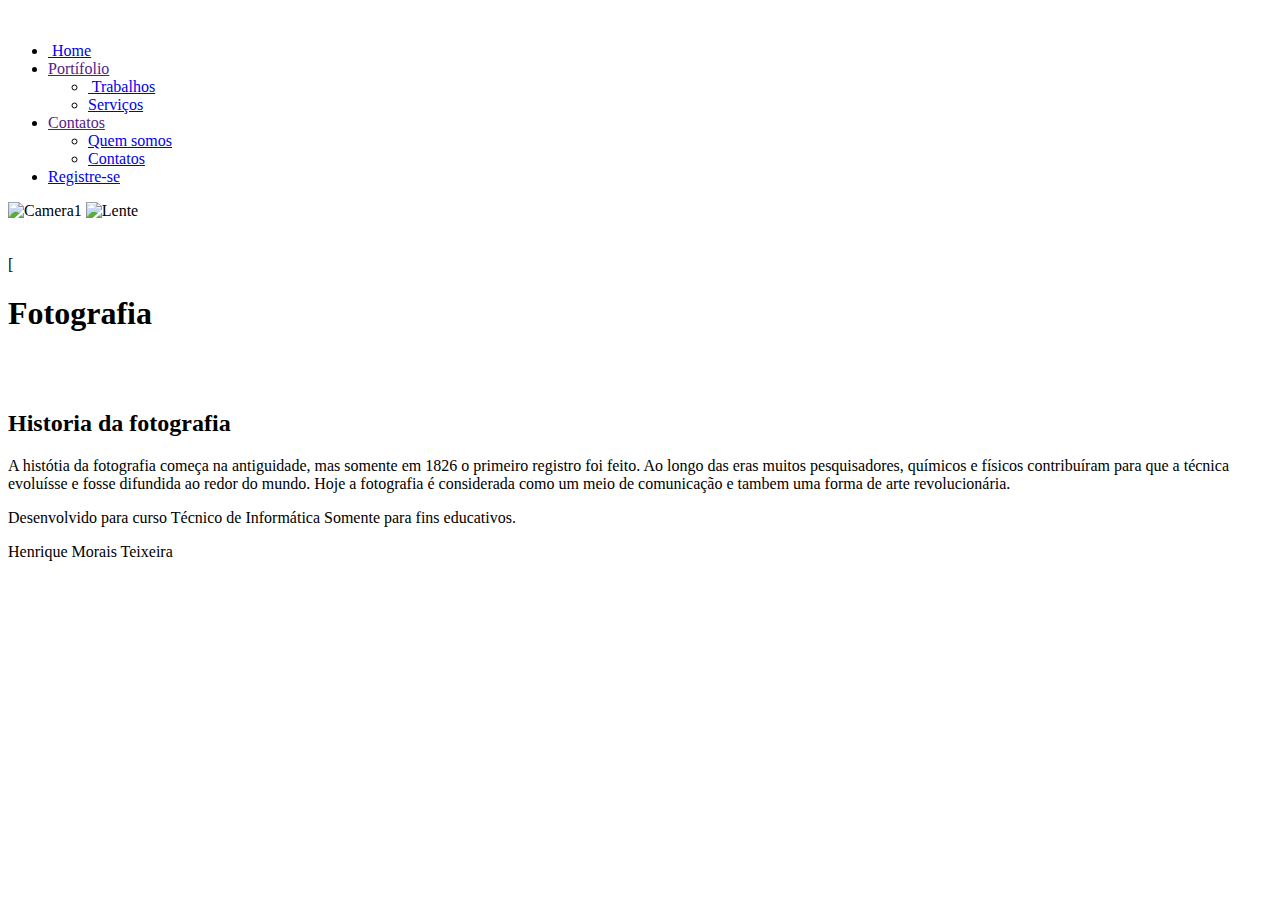
==== index.html @ 56b412f4 "ADICIONEI ARQUIVOS VIA UPLOAD" ====
<!DOCTYPE html>             <!-- Index - Pagina principal -->
<html lang="pt-br">
<head>
    <meta charset="UTF-8">
    <meta http-equiv="X-UA-Compatible" content="IE=edge">
    <meta name="viewport" content="width=device-width, initial-scale=1.0">
    <meta name="description" content="Site sobre Fotos - Henrique Morais"> <!-- Descrição do site -->
    <meta name="keywords" content="Fotos, camera, videos, galeria, studio, natureza, gravaçao, 4k, fullhd, resolução, qualidade," > <!-- Palavras chaves do site --> 
    
    <title>Fotografia</title> <!-- Titulo site -->

    <link rel="shortcut icon" href="imagens/logo.png"> <!-- Colocando imagem icone e ligando pasta imagens -->
    <link rel="stylesheet" type="text/css" href="css/estilo_home.css">

</head>
<body>

<div id="interface">
    <header class="topo">
        <img src="imagens/pexels-photo-688689.jpeg" alt="">

        <nav class="menu">
            <ul> <!-- Lista não ordenada -->
                <li> 
                     <a target="_blank" href="index.html"><img src="imagens/1922234-one-line-drawing-of-camera-linear-style-black-image-isolated-on-white-background-hand-drawn-minimalism-style-vector-illustration-vetor.jpg" alt=""> Home</a> 
               </li>   <!-- Lista -->
                <li>
                    <a href=""><img src="imagens/1922234-one-line-drawing-of-camera-linear-style-black-image-isolated-on-white-background-hand-drawn-minimalism-style-vector-illustration-vetor.jpg" alt="">Portífolio</a> 
                          <ul>
                              <li> 
                               <a target="_blank" href="fotos.html"><img src="imagens/1922234-one-line-drawing-of-camera-linear-style-black-image-isolated-on-white-background-hand-drawn-minimalism-style-vector-illustration-vetor.jpg" alt=""> Trabalhos </a>
                              </li>    <!-- Colocando link -->
                              <li> 
                                  <a target="_blank" href="trabalhos.html"><img src="imagens/1922234-one-line-drawing-of-camera-linear-style-black-image-isolated-on-white-background-hand-drawn-minimalism-style-vector-illustration-vetor.jpg" alt="">Serviços</a> 
                              </li>
                          </ul>
                </li>                    <!-- Colocando link -->
                <li> 
                   <a href=""><img src="imagens/1922234-one-line-drawing-of-camera-linear-style-black-image-isolated-on-white-background-hand-drawn-minimalism-style-vector-illustration-vetor.jpg" alt="">Contatos</a>
                          <ul>
                              <li><a href="somos.html"><img src="imagens/1922234-one-line-drawing-of-camera-linear-style-black-image-isolated-on-white-background-hand-drawn-minimalism-style-vector-illustration-vetor.jpg" alt="">Quem somos</a> 
                              </li>       <!-- Colocando link -->
                              <li><a href="contatos.html"><img src="imagens/1922234-one-line-drawing-of-camera-linear-style-black-image-isolated-on-white-background-hand-drawn-minimalism-style-vector-illustration-vetor.jpg" alt="">Contatos</a> 
                              </li>
                          </ul>                                  
                </li>  <!-- Colocando as listas -->
                <li> <a href="registre.html"><img src="imagens/1922234-one-line-drawing-of-camera-linear-style-black-image-isolated-on-white-background-hand-drawn-minimalism-style-vector-illustration-vetor.jpg" alt="">Registre-se</a> </li> <!-- li*(Tanto de linhas) -->
            </ul>   

        </nav>
    </header>
    
    <section id="banner_foto">   <!-- Seção de artigos -->
        <img id="foto1" src="imagens/camera-1130731_1920.jpg" alt="Camera1"title="Camera"> 

        <img id="foto2" src="imagens/lens-490806_1920.jpg" alt="Lente"title="Lente">      
     </section>
     <br><br>
     
     <section class="foto">[
        <article>
            <H1>Fotografia</H1>
        
            <aside id="lateral">
                <img src="imagens/photographer-407068_1920.jpg" alt="">
            </aside>
                 <section id="texto">
                 <br>
                <h2>Historia da fotografia</h2>
                <p>
                    A histótia da fotografia começa na antiguidade, mas somente em 1826 o primeiro registro foi feito.
                    Ao longo das eras muitos pesquisadores, químicos e físicos contribuíram para que a técnica evoluísse e fosse difundida ao redor do mundo. Hoje a fotografia é considerada como um meio de comunicação e tambem uma forma de arte revolucionária.
                </p>
            </section>
        </article>
 </section> 

</div>



    <footer class="rodape">
        <p>Desenvolvido para curso Técnico de Informática Somente para fins educativos.</p>

        <p> Henrique Morais Teixeira </p>

        <p>
           <a target="_blank" href="https://www.instagram.com">  <!-- "target="_blank" - Abrir o link em uma nova guia -->
               <img src="imagens/logo-instagram.png" alt=""></a>
            

            <a target="_blank" href="https://twitter.com/login?lang=ptSSS">
                <img src="imagens/logo-twitter.png" alt=""></a>
            
            <a target="_blank" href="https://pt-br.facebook.com/">
                <img src="imagens/logo-face.png" alt=""></a>
            
        </p>
    </footer>

</div>




</body>
</html>
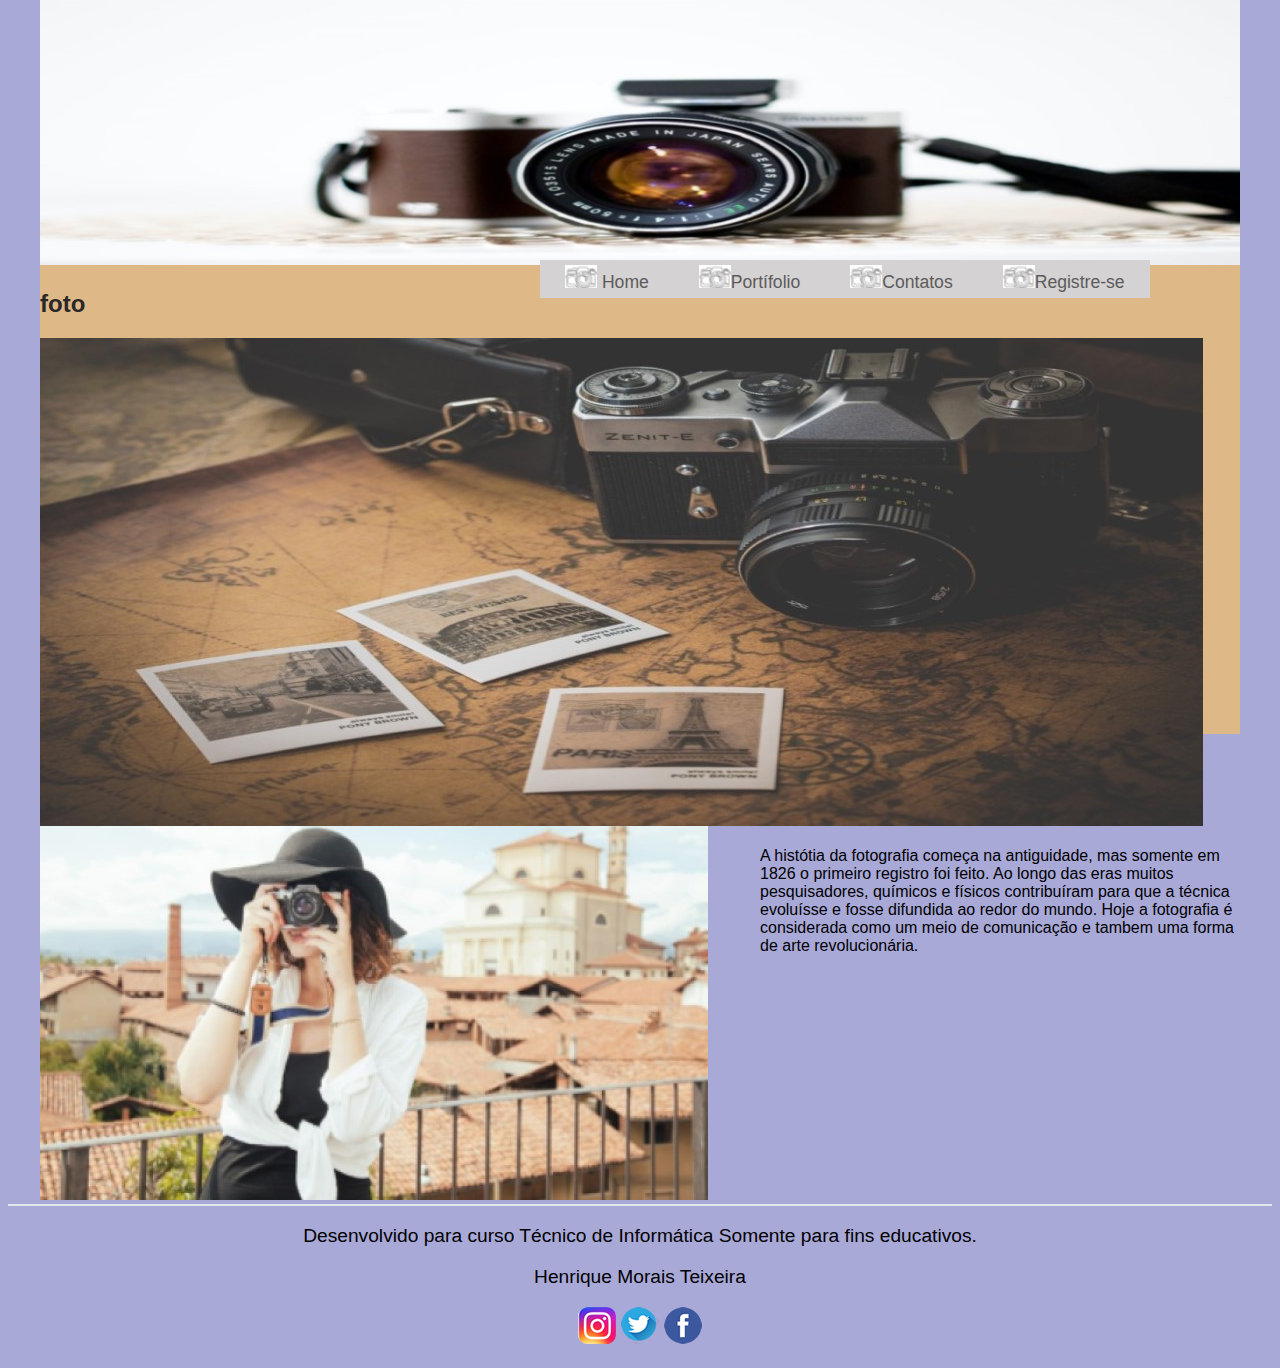
==== commit d3094469: "Update index.html" ====
--- a/index.html
+++ b/index.html
@@ -51,15 +51,17 @@
     </header>
     
     <section id="banner_foto">   <!-- Seção de artigos -->
-        <img id="foto1" src="imagens/camera-1130731_1920.jpg" alt="Camera1"title="Camera"> 
+        <h2>foto</h2>
+        <img id="foto1" src="imagens/camera-1130731_1920.jpg" alt="Camera1" title="Camera"> 
 
-        <img id="foto2" src="imagens/lens-490806_1920.jpg" alt="Lente"title="Lente">      
+        <img id="foto2" src="imagens/lens-490806_1920.jpg" alt="Lente" title="Lente">      
      </section>
      <br><br>
      
-     <section class="foto">[
+     <section class="foto">
+         <H2>Seção</h2>
         <article>
-            <H1>Fotografia</H1>
+            <H2>Fotografia</H2>
         
             <aside id="lateral">
                 <img src="imagens/photographer-407068_1920.jpg" alt="">
@@ -77,7 +79,7 @@
 
 </div>
 
-
+<div>
 
     <footer class="rodape">
         <p>Desenvolvido para curso Técnico de Informática Somente para fins educativos.</p>
@@ -104,4 +106,4 @@
 
 
 </body>
-</html>+</html>
--- a/css/estilo_home.css
+++ b/css/estilo_home.css
@@ -0,0 +1,146 @@
+@charset "UTF-8";
+
+body{
+    background-color: rgb(169, 169, 216);
+    font-family: Verdana, Geneva, Tahoma, sans-serif;
+}
+
+div#interface{  
+    background-color: burlywood;
+    max-width: 1200px;
+    width: 100%; 
+    margin: -8px auto 0px auto;
+}
+
+.topo{
+    
+    height: 270px;  
+  
+}
+.menu{
+     
+    width: 700px; 
+    display: block;  
+    position: absolute; 
+    top: 260px; 
+    margin-left: 500px;  
+    z-index: 1; 
+ 
+}
+
+.menu ul{   /* Mexendo no UL  */
+
+    text-decoration:  none;
+    list-style: none;
+    font-size: 1.1em;  /* 18px */
+    margin: 0px; /* Mexendo na margin - sup direita inf esquerda */
+    padding: 0px; /**/
+
+}   
+
+.menu li{ /* Mexendo no li */
+
+    float: left; /* Colocado as li uma do lado da outra */
+
+}
+
+.menu li a{    /* Mexendo na ancora do li */
+
+    text-decoration: none;
+    color: rgb(92, 91, 91);
+    background: rgb(212, 210, 210);
+    padding: 5px 25px;
+    margin: 0px;
+    display: block;
+}
+
+.menu li a:hover{  /* Trocando a cor da ancora */
+
+    background: #ccc;
+    color: #000;  
+
+}
+
+/* Começando o sub-menu */
+
+.menu li ul{
+
+ display: none;   
+font-size: 1.0em;
+
+}
+
+.menu li:hover ul{
+
+display: block;
+position: relative;
+
+}
+
+.menu li:hover li{  
+
+float: none; /* Quando passa o mouse */
+
+}
+#banner_foto{
+
+    position: relative; 
+    display: inline-block; /* Deixando em linha */
+    width: 100%;
+    height: 350px;
+    margin: 0px;
+    
+}
+    
+#banner_foto img{
+                        /* Posicionando os banners uma em cima da outra */
+    position: absolute;
+    
+}
+
+#foto1, #foto2:hover{
+
+    position: absolute;
+    opacity: 1; /* Opacidade 1 - mostrando a imagem 1 */
+    transition-property: opacity; /**/
+    transition-duration: 1s;  
+    transition-timing-function: linear; 
+
+}
+
+#foto1:hover, #foto2{
+
+    opacity: 0; 
+
+}
+
+img{        
+    max-width: 100%;
+    height: auto;
+
+}
+#lateral{
+   float: left;
+}
+#texto{
+    display: block;
+    width: 40%;
+    float: right;
+    margin: 7px auto;
+}
+
+
+h2 {
+
+color: rgb(41, 39, 39);
+    
+}
+.rodape {   
+    clear: both; 
+    border-top: 2px solid rgb(225, 232, 236)
+}
+
+.rodape p{      
+    text-align: center;
+    font-size: 1.2em;
+}
